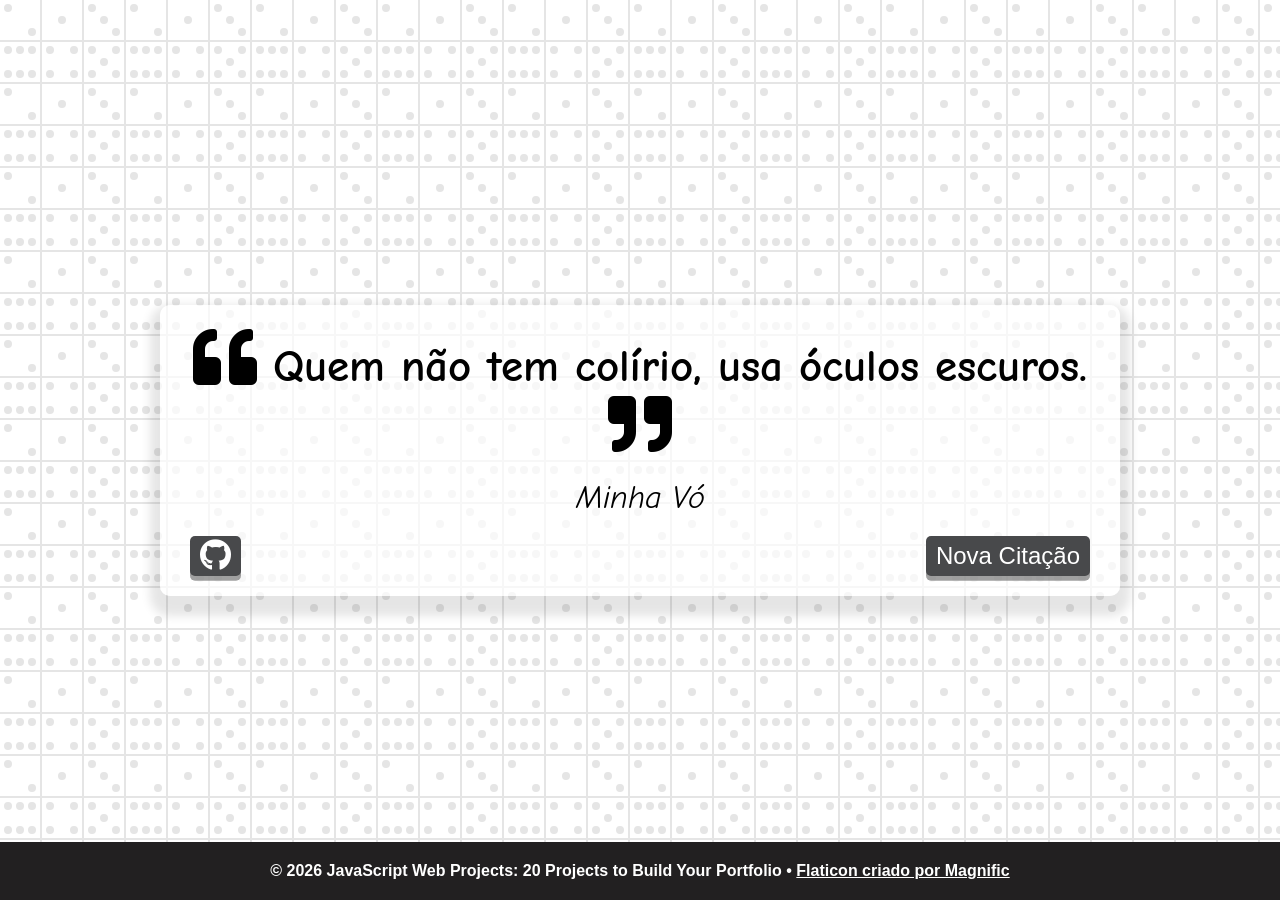
==== JavaScript_Projects/quote-generator/index.html @ 2bc2e554 "Visual Visual - Projeto "gerador de citações"" ====
<!DOCTYPE html>
<html lang="en">
<head>
    <meta charset="UTF-8">
    <meta name="viewport" content="width=device-width, initial-scale=1.0">
    <title>Quote Generator</title>
    <link rel="icon" type="image/png" href="favicon.png">
    

    <link rel="stylesheet" href="https://cdnjs.cloudflare.com/ajax/libs/font-awesome/5.10.2/css/all.min.css"/>
    <link rel="stylesheet" href="style.css">
</head>
<body>

    <div class="quote-container" id="quote-container">
        <!-- Citação -->
        <div class="quote-text">
            <i class="fas fa-quote-left"></i>
            <span id="quote">Quem não tem colírio, usa óculos escuros.</span>
            <i class="fas fa-quote-right"></i>
        </div>
        <!-- Autor -->
        <div class="quote-author">
            <span id="author">Minha Vó</span>
        </div>
        <!-- Botões -->
        <div class="button-container">
            <!-- Link para a minha página do GitHub -->
            <button id="github-link">
                <i class="fab fa-github"></i>
            </button>
            <!-- Botão para gerar nova citação -->
            <button id="new-quote">
                Nova Citação
            </button>
        </div>
    </div>

    <!-- Rodapé -->
    <footer class="footer-creditos">
        <span>© 2026 JavaScript Web Projects: 20 Projects to Build Your Portfolio</span>
        <span class="divisor">•</span>
        <span><a href="https://www.flaticon.com/br/icones-gratis/console-de-jogo" title="console de jogo ícones">Flaticon criado por Magnific</a></span>
    </footer>

    <!-- Script -->
    <script src="script.js"></script>
</body>
</html>
---- JavaScript_Projects/quote-generator/style.css ----
@import url('https://fonts.googleapis.com/css2?family=Comic+Neue:ital,wght@0,300;0,400;0,700;1,300;1,400;1,700&display=swap');

html {
  box-sizing: border-box;
}

body {
  margin: 0;
  min-height: 100vh;
  background-color: #ffffff;
  background-image: url("data:image/svg+xml,%3Csvg xmlns='http://www.w3.org/2000/svg' width='126' height='84' viewBox='0 0 126 84'%3E%3Cg fill-rule='evenodd'%3E%3Cg fill='%23000000' fill-opacity='0.10'%3E%3Cpath d='M126 83v1H0v-2h40V42H0v-2h40V0h2v40h40V0h2v40h40V0h2v83zm-2-1V42H84v40h40zM82 42H42v40h40V42zm-50-6a4 4 0 1 1 0-8 4 4 0 0 1 0 8zM8 12a4 4 0 1 1 0-8 4 4 0 0 1 0 8zm96 12a4 4 0 1 1 0-8 4 4 0 0 1 0 8zm-42 0a4 4 0 1 1 0-8 4 4 0 0 1 0 8zm30-12a4 4 0 1 1 0-8 4 4 0 0 1 0 8zM20 54a4 4 0 1 1 0-8 4 4 0 0 1 0 8zm12 24a4 4 0 1 1 0-8 4 4 0 0 1 0 8zM8 54a4 4 0 1 1 0-8 4 4 0 0 1 0 8zm24 0a4 4 0 1 1 0-8 4 4 0 0 1 0 8zM8 78a4 4 0 1 1 0-8 4 4 0 0 1 0 8zm12 0a4 4 0 1 1 0-8 4 4 0 0 1 0 8zm54 0a4 4 0 1 1 0-8 4 4 0 0 1 0 8zM50 54a4 4 0 1 1 0-8 4 4 0 0 1 0 8zm24 0a4 4 0 1 1 0-8 4 4 0 0 1 0 8zM50 78a4 4 0 1 1 0-8 4 4 0 0 1 0 8zm54-12a4 4 0 1 1 0-8 4 4 0 0 1 0 8zm12 12a4 4 0 1 1 0-8 4 4 0 0 1 0 8zM92 54a4 4 0 1 1 0-8 4 4 0 0 1 0 8zm24 0a4 4 0 1 1 0-8 4 4 0 0 1 0 8zM92 78a4 4 0 1 1 0-8 4 4 0 0 1 0 8zm24-42a4 4 0 1 1 0-8 4 4 0 0 1 0 8z'/%3E%3C/g%3E%3C/g%3E%3C/svg%3E");
  color: #000000;
  font-family: 'Comic Neue', cursive, sans-serif;
  font-weight: 700;
  text-align: center;
  display: flex;
  align-items: center;
  justify-content: center;
}

footer {
  position:fixed;
  bottom: 0;
  width: 100%;
  left: 0;
}

.footer-creditos {
  background-color: #222021;
  color: #fff;
  padding: 20px 0;
  text-align: center;
  font-family: Verdana, Geneva, Tahoma, sans-serif;
}

.footer-creditos a {
  color: #fff;
  text-decoration: underline;
}

.quote-container {
  width: auto;
  max-width: 900px;
  padding: 20px 30px;
  border-radius: 10px;
  background-color: rgba(255, 255, 255, 0.7);
  box-shadow: 0 10px 10px 10px rgba(0, 0, 0, 0.1);
}

.quote-text {
  font-size: 2.8rem;
  margin-bottom: 20px;
}

.long-quote {
  font-size: 2rem;
}

.fa-quote-left,
.fa-quote-right {
  font-size: 4rem;
}

.quote-author {
  font-size: 2rem;
  font-weight: 400;
  margin-top: 10px;
  font-style: italic;
}

.button-container {
  margin-top: 20px;
  display: flex;
  justify-content: space-between;
}

button {
  cursor: pointer;
  font-size: 1.5rem;
  height: 2.5rem;
  border: none;
  border-radius: 5px;
  color:#ffffff;
  background-color: #48494B;
  outline: none;
  padding: 0 10px;
  box-shadow: 0 0.3rem rgba(120, 120, 120, 0.7);
}

button:hover {
  filter: brightness(110%);
}

button:active {
  transform: translate(0,0.2rem);
  box-shadow: 0 0.3rem rgba(255, 255, 255, 0.7);
}

.github-link:hover{
  color: #000000;
}

.fa-github {
  font-size: 2rem;
}

@media screen and (max-width: 1000px) {
  .quote-container {
    margin: auto 10px;
  }
  .quote-text {
    font-size: 2rem;
  }
}
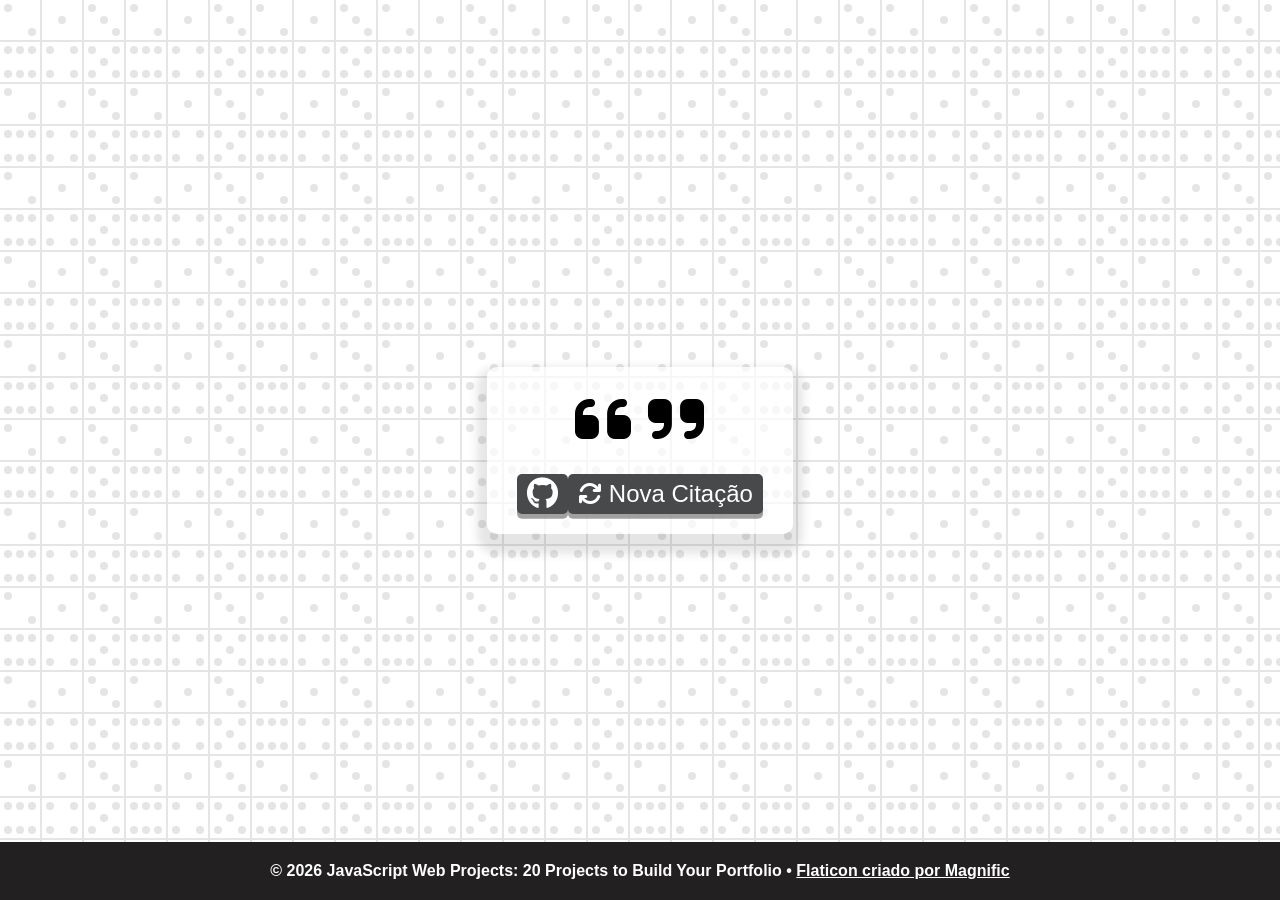
==== commit 3d0c59cf: "Update index.html" ====
--- a/JavaScript_Projects/quote-generator/index.html
+++ b/JavaScript_Projects/quote-generator/index.html
@@ -8,6 +8,7 @@
     
 
     <link rel="stylesheet" href="https://cdnjs.cloudflare.com/ajax/libs/font-awesome/5.10.2/css/all.min.css"/>
+    <link rel="stylesheet" href="https://cdnjs.cloudflare.com/ajax/libs/font-awesome/6.5.2/css/all.min.css" integrity="sha512-SnH5WK+bZxgPHs44uWIX+LLJAJ9/2PkPKZ5QiAj6Ta86w+fsb2TkcmfRyVX3pBnMFcV7oQPJkl9QevSCWr3W6A==" crossorigin="anonymous" referrerpolicy="no-referrer" />
     <link rel="stylesheet" href="style.css">
 </head>
 <body>
@@ -16,12 +17,12 @@
         <!-- Citação -->
         <div class="quote-text">
             <i class="fas fa-quote-left"></i>
-            <span id="quote">Quem não tem colírio, usa óculos escuros.</span>
+            <span id="quote"></span>
             <i class="fas fa-quote-right"></i>
         </div>
         <!-- Autor -->
         <div class="quote-author">
-            <span id="author">Minha Vó</span>
+            <span id="author"></span>
         </div>
         <!-- Botões -->
         <div class="button-container">
@@ -31,7 +32,8 @@
             </button>
             <!-- Botão para gerar nova citação -->
             <button id="new-quote">
-                Nova Citação
+                <i class="fa-solid fa-arrows-rotate"></i>
+                <span>Nova Citação</span>
             </button>
         </div>
     </div>
@@ -46,4 +48,4 @@
     <!-- Script -->
     <script src="script.js"></script>
 </body>
-</html>+</html>
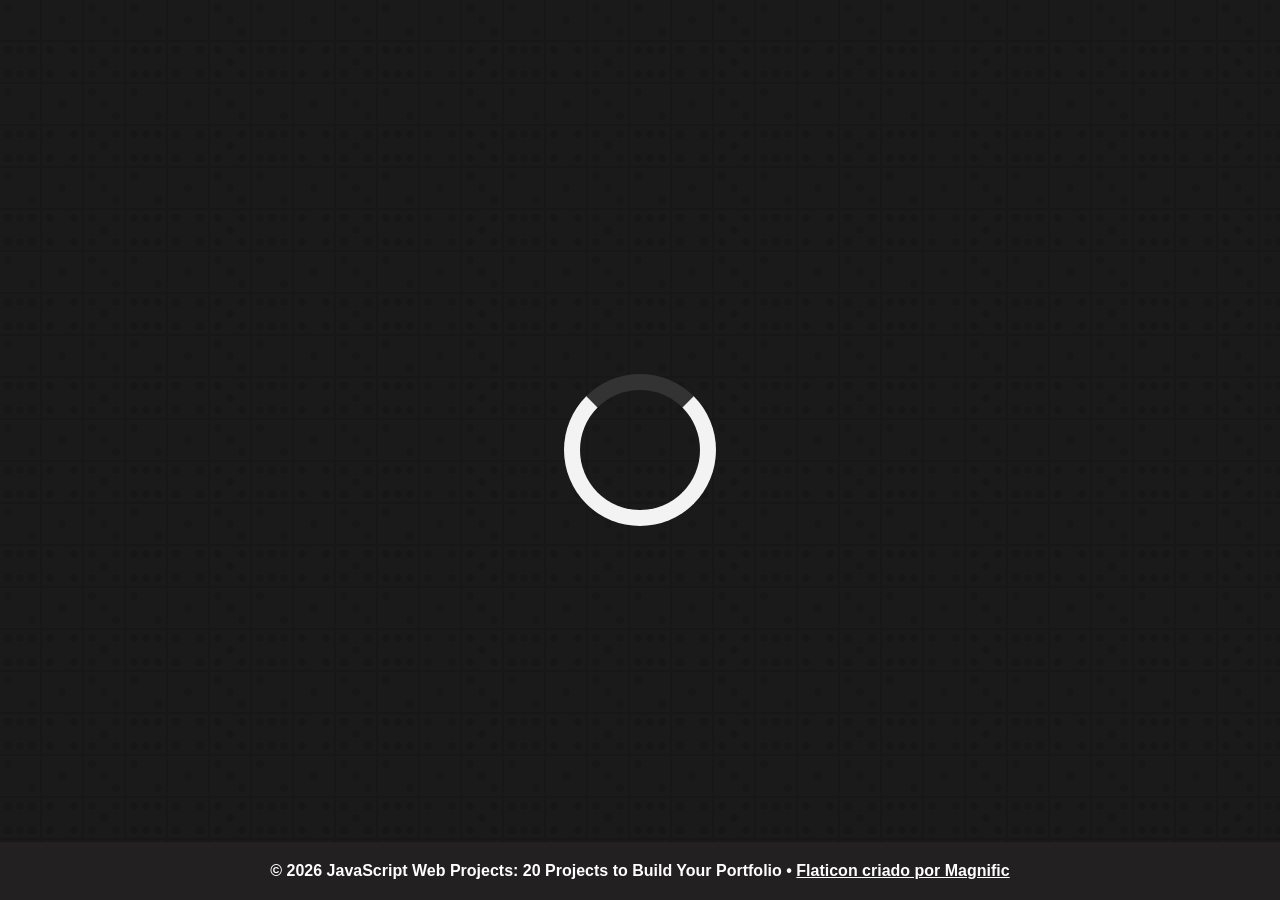
==== commit 7ae4a929: "Update index.html" ====
--- a/JavaScript_Projects/quote-generator/index.html
+++ b/JavaScript_Projects/quote-generator/index.html
@@ -38,6 +38,9 @@
         </div>
     </div>
 
+    <!-- Loader-->
+    <div class="loader" id="loader"></div>
+
     <!-- Rodapé -->
     <footer class="footer-creditos">
         <span>© 2026 JavaScript Web Projects: 20 Projects to Build Your Portfolio</span>
--- a/JavaScript_Projects/quote-generator/style.css
+++ b/JavaScript_Projects/quote-generator/style.css
@@ -7,7 +7,7 @@
 body {
   margin: 0;
   min-height: 100vh;
-  background-color: #ffffff;
+  background-color: #1a1a1a;
   background-image: url("data:image/svg+xml,%3Csvg xmlns='http://www.w3.org/2000/svg' width='126' height='84' viewBox='0 0 126 84'%3E%3Cg fill-rule='evenodd'%3E%3Cg fill='%23000000' fill-opacity='0.10'%3E%3Cpath d='M126 83v1H0v-2h40V42H0v-2h40V0h2v40h40V0h2v40h40V0h2v83zm-2-1V42H84v40h40zM82 42H42v40h40V42zm-50-6a4 4 0 1 1 0-8 4 4 0 0 1 0 8zM8 12a4 4 0 1 1 0-8 4 4 0 0 1 0 8zm96 12a4 4 0 1 1 0-8 4 4 0 0 1 0 8zm-42 0a4 4 0 1 1 0-8 4 4 0 0 1 0 8zm30-12a4 4 0 1 1 0-8 4 4 0 0 1 0 8zM20 54a4 4 0 1 1 0-8 4 4 0 0 1 0 8zm12 24a4 4 0 1 1 0-8 4 4 0 0 1 0 8zM8 54a4 4 0 1 1 0-8 4 4 0 0 1 0 8zm24 0a4 4 0 1 1 0-8 4 4 0 0 1 0 8zM8 78a4 4 0 1 1 0-8 4 4 0 0 1 0 8zm12 0a4 4 0 1 1 0-8 4 4 0 0 1 0 8zm54 0a4 4 0 1 1 0-8 4 4 0 0 1 0 8zM50 54a4 4 0 1 1 0-8 4 4 0 0 1 0 8zm24 0a4 4 0 1 1 0-8 4 4 0 0 1 0 8zM50 78a4 4 0 1 1 0-8 4 4 0 0 1 0 8zm54-12a4 4 0 1 1 0-8 4 4 0 0 1 0 8zm12 12a4 4 0 1 1 0-8 4 4 0 0 1 0 8zM92 54a4 4 0 1 1 0-8 4 4 0 0 1 0 8zm24 0a4 4 0 1 1 0-8 4 4 0 0 1 0 8zM92 78a4 4 0 1 1 0-8 4 4 0 0 1 0 8zm24-42a4 4 0 1 1 0-8 4 4 0 0 1 0 8z'/%3E%3C/g%3E%3C/g%3E%3C/svg%3E");
   color: #000000;
   font-family: 'Comic Neue', cursive, sans-serif;
@@ -16,6 +16,7 @@
   display: flex;
   align-items: center;
   justify-content: center;
+  padding: 0;
 }
 
 footer {
@@ -43,8 +44,12 @@
   max-width: 900px;
   padding: 20px 30px;
   border-radius: 10px;
-  background-color: rgba(255, 255, 255, 0.7);
+  background-color: rgba(255, 255, 255, 0.9);
   box-shadow: 0 10px 10px 10px rgba(0, 0, 0, 0.1);
+  transform: translateY(-33px);
+  max-height: calc(100vh - 85px);
+  overflow-y: auto;
+  margin: 10px;
 }
 
 .quote-text {
@@ -58,7 +63,8 @@
 
 .fa-quote-left,
 .fa-quote-right {
-  font-size: 4rem;
+  font-size: 2rem;
+  color: #6b7280;
 }
 
 .quote-author {
@@ -66,6 +72,7 @@
   font-weight: 400;
   margin-top: 10px;
   font-style: italic;
+  color: #4b5563;
 }
 
 .button-container {
@@ -81,19 +88,20 @@
   border: none;
   border-radius: 5px;
   color:#ffffff;
-  background-color: #48494B;
+  background-color: #1f2937;
   outline: none;
   padding: 0 10px;
-  box-shadow: 0 0.3rem rgba(120, 120, 120, 0.7);
+  box-shadow: 0 0.3rem rgba(0, 0, 0, 0.1);
 }
 
 button:hover {
-  filter: brightness(110%);
+  filter: none;
+  background-color: #111827;
 }
 
 button:active {
   transform: translate(0,0.2rem);
-  box-shadow: 0 0.3rem rgba(255, 255, 255, 0.7);
+  box-shadow: 0 0.3rem rgba(0, 0, 0, 0.15);
 }
 
 .github-link:hover{
@@ -111,4 +119,18 @@
   .quote-text {
     font-size: 2rem;
   }
-}+}
+
+.loader {
+  border: 16px solid #f3f3f3; /* Light grey */
+  border-top: 16px solid #333; /* Blue */
+  border-radius: 50%;
+  width: 120px;
+  height: 120px;
+  animation: spin 2s linear infinite;
+}
+
+@keyframes spin {
+  0% { transform: rotate(0deg); }
+  100% { transform: rotate(360deg); }
+}
